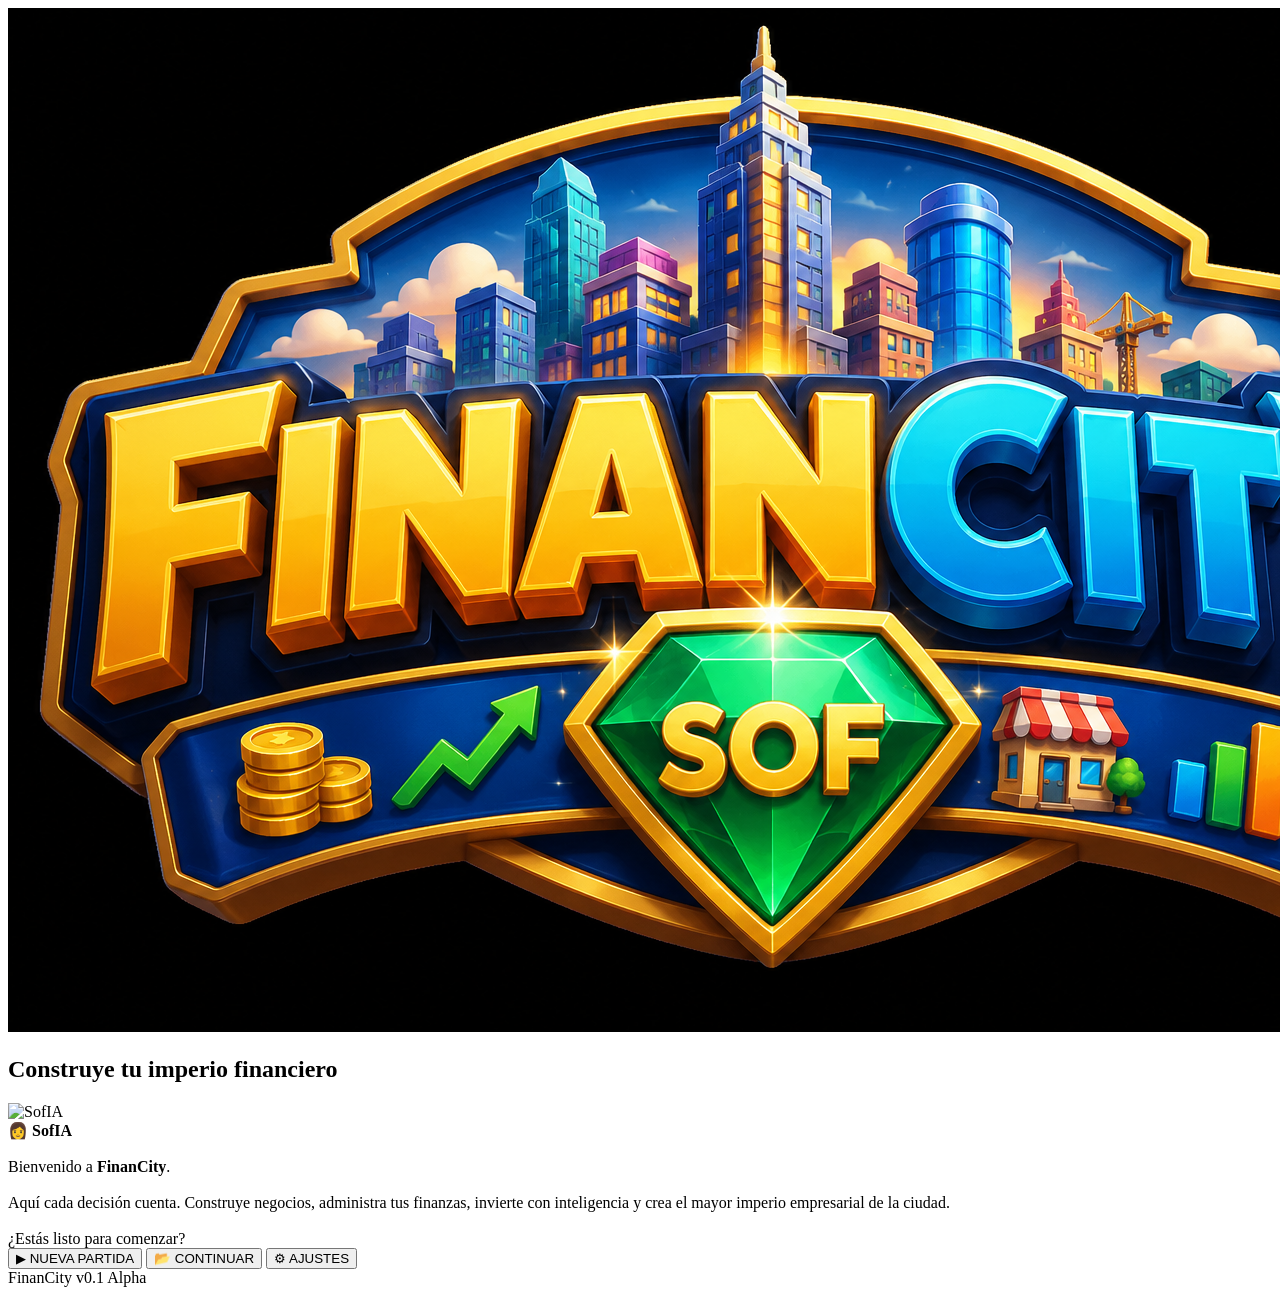
==== Index.html @ b2681b37 "Create Index.html" ====
<!DOCTYPE html>
<html lang="es">

<head>

<meta charset="UTF-8">

<meta name="viewport" content="width=device-width, initial-scale=1.0">

<title>FinanCity</title>

<link rel="stylesheet" href="css/menu.css">

</head>

<body>

<section id="inicio">

<div class="contenido">

<img
src="assets/Logo.png"
alt="FinanCity"
class="logo">

<h2 class="subtitulo">

Construye tu imperio financiero

</h2>

<img
src="assets/SofIA.png"
alt="SofIA"
class="sofia">

<div class="dialogo">

<strong>👩 SofIA</strong>

<br><br>

Bienvenido a <b>FinanCity</b>.

<br><br>

Aquí cada decisión cuenta.

Construye negocios, administra tus finanzas,
invierte con inteligencia y crea el mayor
imperio empresarial de la ciudad.

<br><br>

¿Estás listo para comenzar?

</div>

<button
class="boton verde"
onclick="window.location.href='intro.html'">

▶ NUEVA PARTIDA

</button>

<button
class="boton azul"
onclick="alert('Próximamente podrás continuar una partida guardada');">

📂 CONTINUAR

</button>

<button
class="boton morado"
onclick="alert('Ajustes disponibles próximamente');">

⚙ AJUSTES

</button>

</div>

<footer>

FinanCity v0.1 Alpha

</footer>

</section>

</body>

</html>
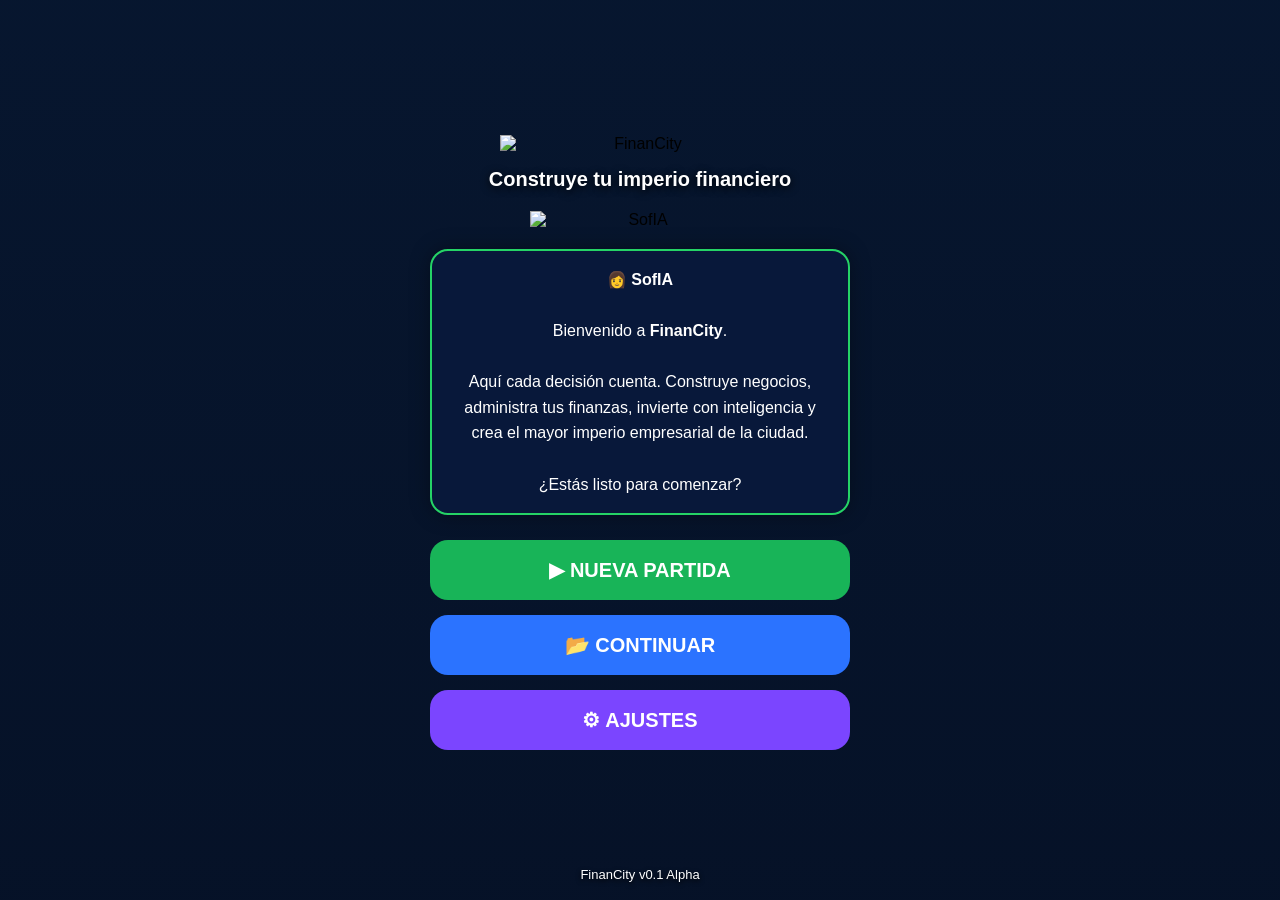
==== commit 0118f78a: "Update Index.html" ====
--- a/Index.html
+++ b/Index.html
@@ -1,96 +1,23 @@
 <!DOCTYPE html>
 <html lang="es">
+<head>
+    <meta charset="UTF-8">
+    <meta name="viewport" content="width=device-width, initial-scale=1.0">
+    <title>FinanCity</title>
 
-<head>
+    <script>
+        window.location.replace("frontend/index.html");
+    </script>
 
-<meta charset="UTF-8">
-
-<meta name="viewport" content="width=device-width, initial-scale=1.0">
-
-<title>FinanCity</title>
-
-<link rel="stylesheet" href="css/menu.css">
+    <noscript>
+        <meta http-equiv="refresh" content="0; url=frontend/index.html">
+    </noscript>
 
 </head>
 
 <body>
 
-<section id="inicio">
-
-<div class="contenido">
-
-<img
-src="assets/Logo.png"
-alt="FinanCity"
-class="logo">
-
-<h2 class="subtitulo">
-
-Construye tu imperio financiero
-
-</h2>
-
-<img
-src="assets/SofIA.png"
-alt="SofIA"
-class="sofia">
-
-<div class="dialogo">
-
-<strong>👩 SofIA</strong>
-
-<br><br>
-
-Bienvenido a <b>FinanCity</b>.
-
-<br><br>
-
-Aquí cada decisión cuenta.
-
-Construye negocios, administra tus finanzas,
-invierte con inteligencia y crea el mayor
-imperio empresarial de la ciudad.
-
-<br><br>
-
-¿Estás listo para comenzar?
-
-</div>
-
-<button
-class="boton verde"
-onclick="window.location.href='intro.html'">
-
-▶ NUEVA PARTIDA
-
-</button>
-
-<button
-class="boton azul"
-onclick="alert('Próximamente podrás continuar una partida guardada');">
-
-📂 CONTINUAR
-
-</button>
-
-<button
-class="boton morado"
-onclick="alert('Ajustes disponibles próximamente');">
-
-⚙ AJUSTES
-
-</button>
-
-</div>
-
-<footer>
-
-FinanCity v0.1 Alpha
-
-</footer>
-
-</section>
+<p>Redirigiendo a FinanCity...</p>
 
 </body>
-
 </html>
